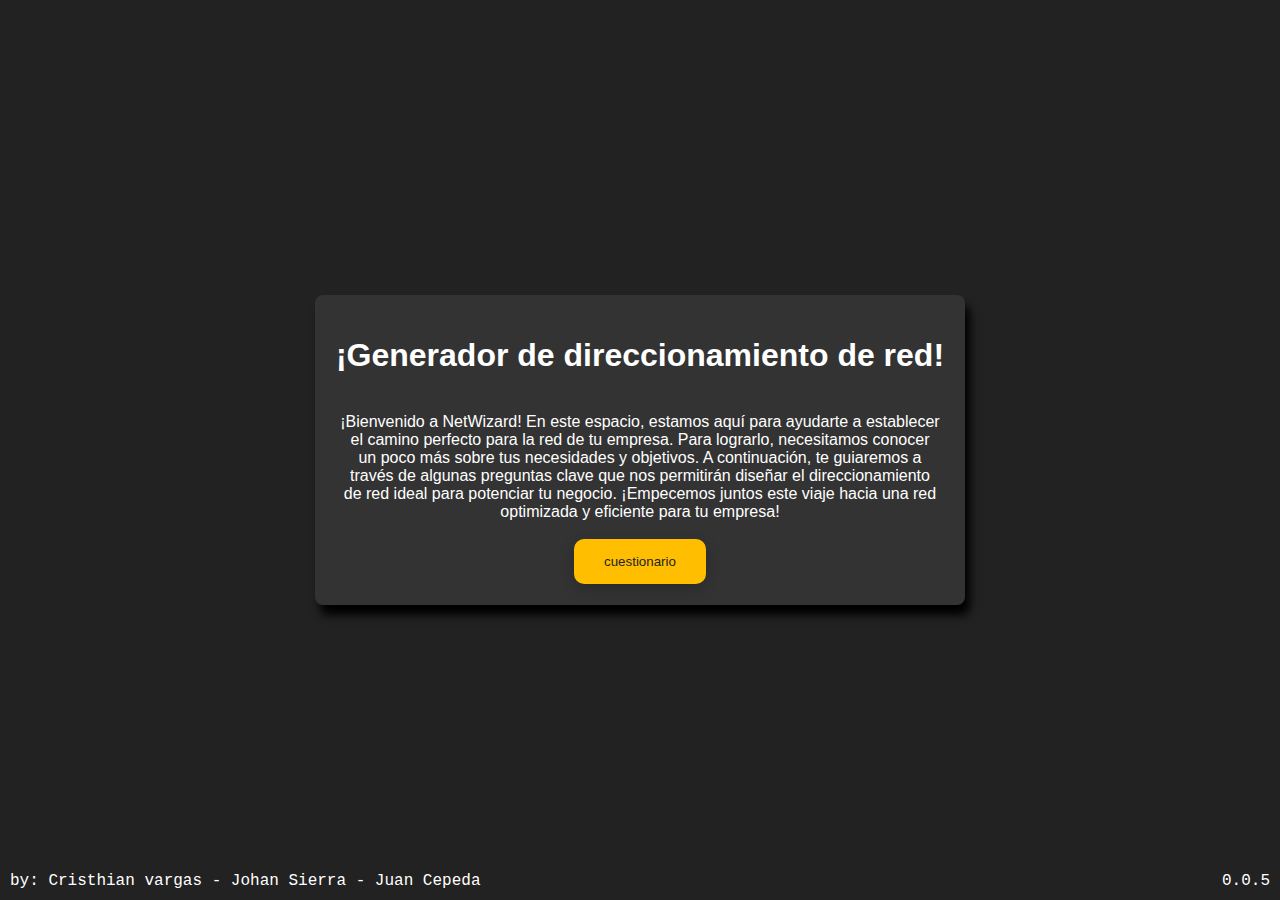
==== home.html @ 341b4b3f "home added y version added" ====
<!DOCTYPE html>
<html lang="en">
<head>
    <meta charset="UTF-8">
    <meta name="viewport" content="width=device-width, initial-scale=1.0">
    <link rel="stylesheet" type="text/css" href="./styles/global.css">
    <title>NetWizard</title>
</head>
<body>
    <div class="main">
        <h1>¡Generador de direccionamiento de red!</h1>
        <br>
        <p class="p-info">¡Bienvenido a NetWizard! En este espacio, 
            estamos aquí para ayudarte a establecer el camino perfecto
            para la red de tu empresa. Para lograrlo, necesitamos conocer
            un poco más sobre tus necesidades y objetivos. A continuación,
            te guiaremos a través de algunas preguntas clave que nos permitirán
            diseñar el direccionamiento de red ideal para potenciar tu negocio.
            ¡Empecemos juntos este viaje hacia una red optimizada
            y eficiente para tu empresa!
        </p>
        <br>
        <button id="comenzar" class="comenzar-btn" onclick="">cuestionario</button>
    </div>
    <p class="trademark">by: Cristhian vargas - Johan Sierra - Juan Cepeda</p>
    <p class="version">0.0.5</p>
    <script>
        document.getElementById("comenzar").addEventListener("click", function() {
            window.location.href = "questions.html";
        });
    </script>
</body>
</html>
---- styles/global.css ----
body {
    color: #fff;
    font-family: Arial, sans-serif;
    margin: 0;
    display: flex;
    justify-content: center;
    align-items: center;
    height: 100vh;
    background-color: #222;
  }

  .main {
    text-align: center;
    background-color: #333;
    padding: 20px;
    border-radius: 8px;
    box-shadow: 5px 10px 10px rgba(0, 0, 0);
    border: 0.5px solid transparent;
    animation: rainbowBorder 2s infinite linear;
  }
  
  .p-info {
    max-width: 600px;
    margin: 0 auto;
  }

  .version {
    position: absolute;
    bottom: 0;
    right: 0;
    margin: 10px;
    font-family: 'Courier New', Courier, monospace;
  }

  .trademark {
    position: absolute;
    bottom: 0;
    left: 0;
    margin: 10px;
    font-family: 'Courier New', Courier, monospace;
  } 

   .comenzar-btn {
    background-color: #ffbf00;
    color: #222;
    font-family: Arial, sans-serif;
    padding: 15px 30px;
    cursor: pointer;
    border: none;
    border-radius: 10px;
    transition: background-color 0.5s ease, transform 0.3s ease;
    box-shadow: 0px 5px 15px rgba(0, 0, 0, 0.2);
  }
  
  .comenzar-btn:hover {
    animation: rainbowWave 1s, moveUpRight 0.3s forwards;
    box-shadow: 0px 10px 20px rgb(0, 0, 0);
  }
  
  @keyframes moveUpRight {
    to {
      transform: translate(2px, -2px);
    }
  }

  @keyframes rainbowWave {
    0% {
      background: linear-gradient(45deg, #ff0000, #ffbf00, #00ff00, #0000ff, #ff00ff, #ff0000, #ff00ff, #0000ff, #00ff00, #ffbf00, #ff0000);
      background-size: 600% 600%;
      background-position: 0% 50%;
    }
    100% {
      background-position: 100% 50%;
    }
  }

  @keyframes rainbowBorder {
    0% {
      border-image: linear-gradient(45deg, #ff0000, #ffbf00, #00ff00, #0000ff, #ff00ff, #ff0000);
      border-image-slice: 1; /* Establecemos la cantidad de borde a usar como imagen */
    }
    16.6% {
        border-image: linear-gradient(45deg, #ffbf00, #00ff00, #0000ff, #ff00ff, #ff0000, #ff0000);
        border-image-slice: 6;
    }
    33.2% {
        border-image: linear-gradient(45deg, #00ff00, #0000ff, #ff00ff, #ff0000, #ff0000, #ffbf00);
        border-image-slice: 6;
    }
    49.8% {
        border-image: linear-gradient(45deg, #0000ff, #ff00ff, #ff0000, #ff0000, #ffbf00,  #00ff00);
        border-image-slice: 6;
    }
    66.4% {
        border-image: linear-gradient(45deg, #ff00ff, #ff0000, #ff0000, #ffbf00,  #00ff00, #0000ff);
        border-image-slice: 12;
    }
    83% {
        border-image: linear-gradient(45deg, #ff0000, #ff0000, #ffbf00,  #00ff00, #0000ff, #ff00ff);
        border-image-slice: 12;
    }
    100% {
        border-image: linear-gradient(45deg, #ff0000, #ffbf00, #00ff00, #0000ff, #ff00ff, #ff0000);
        border-image-slice: 12;
    }
  }
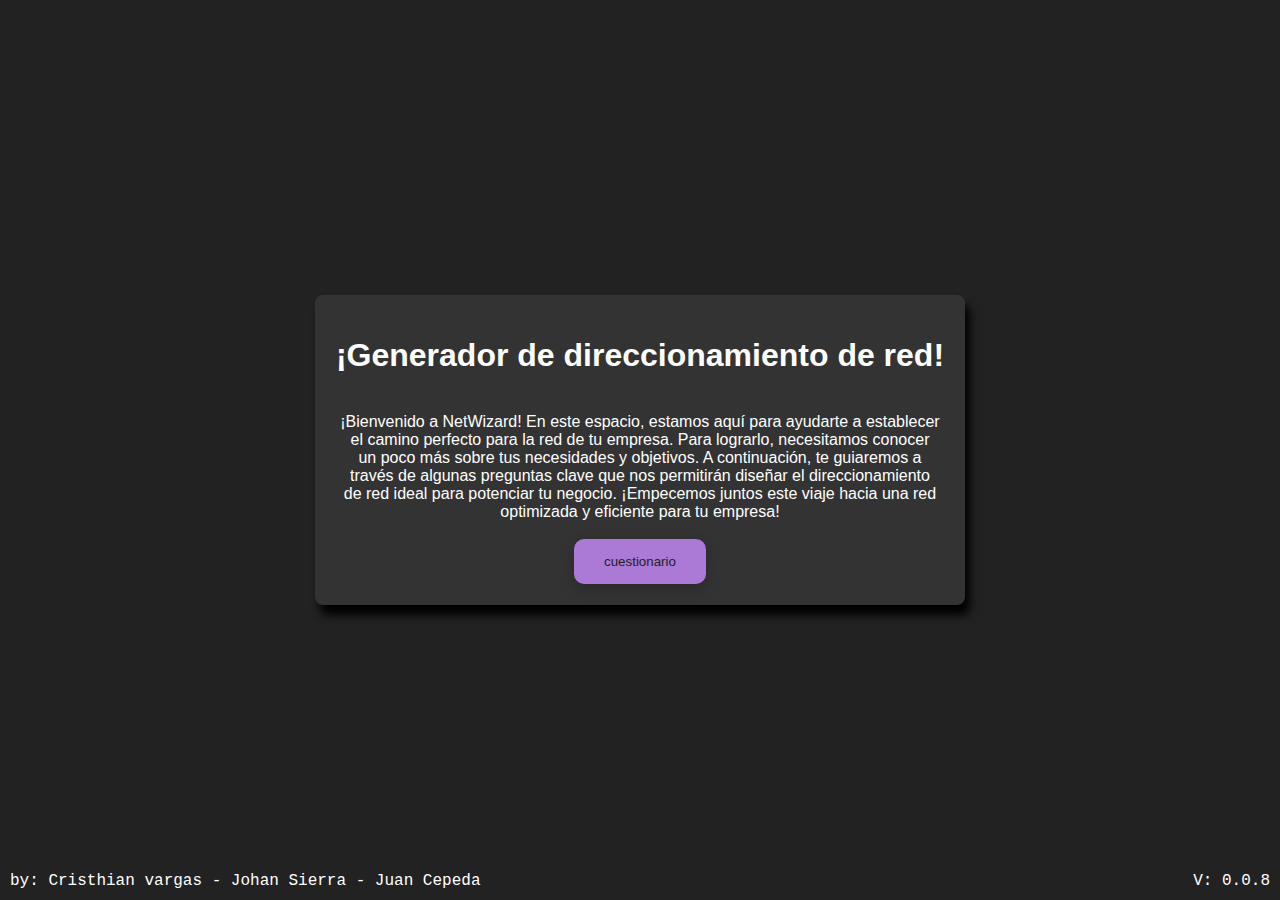
==== commit f1d7e49b: "total host after growth fixed" ====
--- a/home.html
+++ b/home.html
@@ -23,7 +23,7 @@
         <button id="comenzar" class="comenzar-btn" onclick="">cuestionario</button>
     </div>
     <p class="trademark">by: Cristhian vargas - Johan Sierra - Juan Cepeda</p>
-    <p class="version">0.0.5</p>
+    <p class="version">V: 0.0.8</p>
     <script>
         document.getElementById("comenzar").addEventListener("click", function() {
             window.location.href = "questions.html";
--- a/styles/global.css
+++ b/styles/global.css
@@ -42,7 +42,7 @@
   } 
 
    .comenzar-btn {
-    background-color: #ffbf00;
+    background-color: #ab79d6;
     color: #222;
     font-family: Arial, sans-serif;
     padding: 15px 30px;
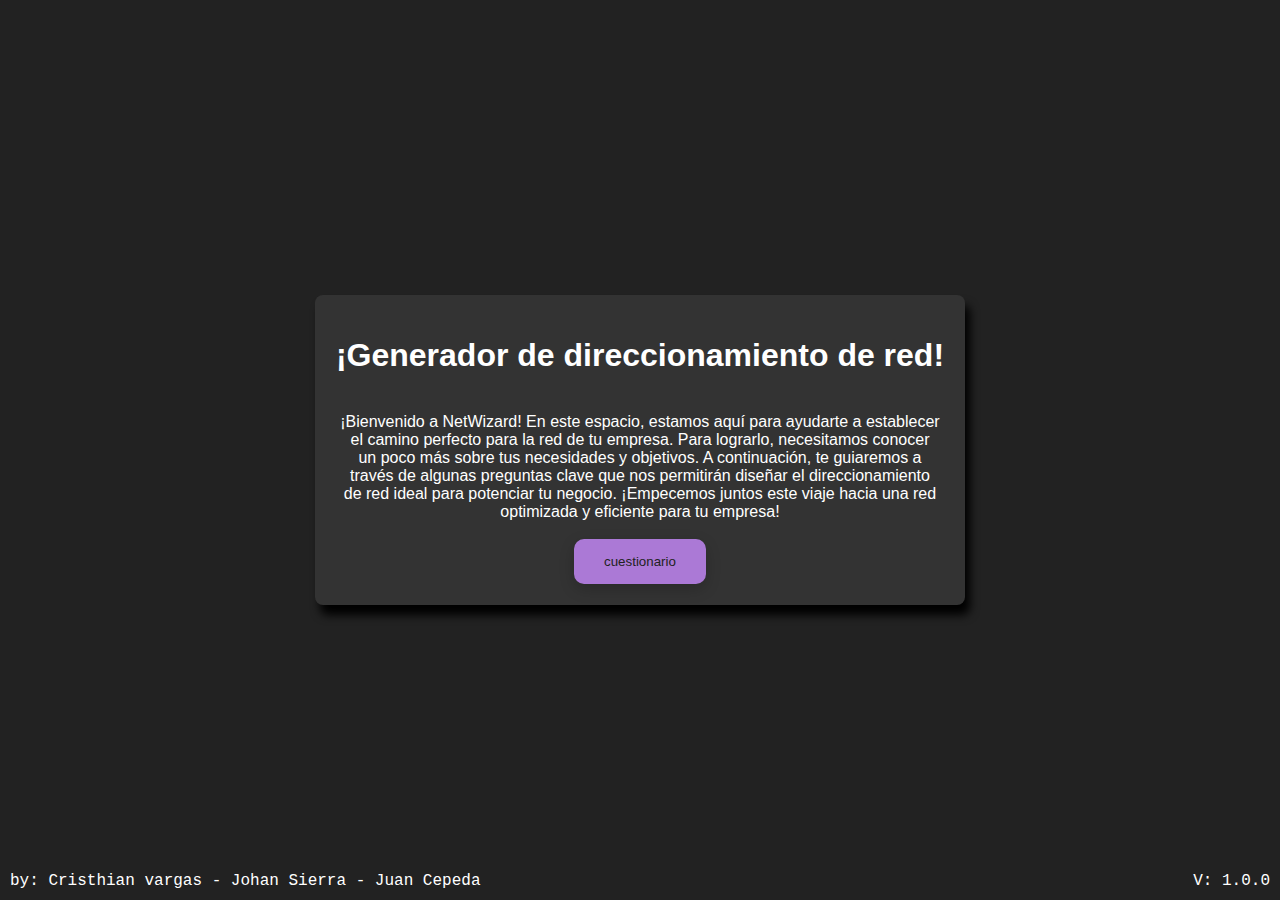
==== commit df117941: "version updated" ====
--- a/home.html
+++ b/home.html
@@ -23,7 +23,7 @@
         <button id="comenzar" class="comenzar-btn" onclick="">cuestionario</button>
     </div>
     <p class="trademark">by: Cristhian vargas - Johan Sierra - Juan Cepeda</p>
-    <p class="version">V: 0.0.8</p>
+    <p class="version">V: 1.0.0</p>
     <script>
         document.getElementById("comenzar").addEventListener("click", function() {
             window.location.href = "questions.html";
